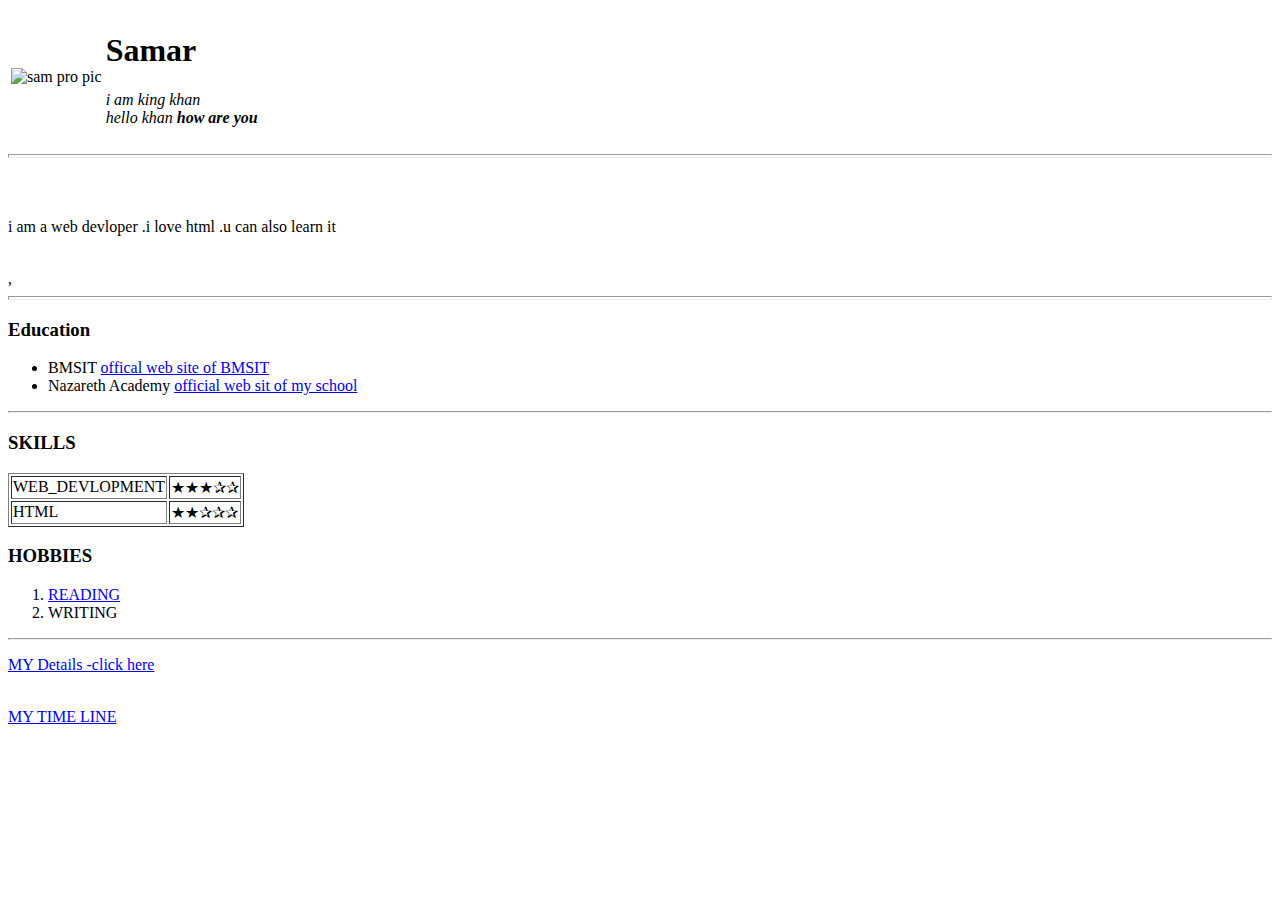
==== index.html @ 0431cf64 "add initial cv web site file" ====
<!DOCTYPE html>
<html lang="
" dir="ltr">

<head>
  <meta charset="utf-8">
  <title>Samar's Personal site</title>
</head>

<body>
  <table>
    <tr>
      <td><img
          src="https://www.google.com/url?sa=i&url=https%3A%2F%2Fwww.gadgetsnow.com%2Fslideshows%2Findian-army-has-a-warning-for-its-officers-on-using-whatsapp-facebook-15-things-to-know%2FIndian-Army-has-a-warning-for-its-officers-on-using-WhatsApp-Facebook-All-you-need-to-know%2Fphotolist%2F73058977.cms&psig=AOvVaw2Imt-_ai_UzhZdGe7e2GnP&ust=1595827077104000&source=images&cd=vfe&ved=2ahUKEwi1ytmhlerqAhXMA7cAHUf5D7cQr4kDegUIARDVAQ"
          alt="sam pro pic"></td>

      <td>
        <h1>Samar</h1>
        <p><i> i am king khan</i> <br>
          <em>hello khan<strong> how are you</strong></em></p>
      </td>
    </tr>
  </table>


  <hr size=4><br><br>
  <p>i am a web devloper .i love html .u can also learn it</p>
  <br>,<br>
  <hr size=4>
  <h3>Education</h3>
  <p>
  <ul>
    <li>BMSIT <a href="https://bmsit.ac.in">offical web site of BMSIT</a></li>
    <li>Nazareth Academy <a href="http://www.nazarethgaya.org/">official web sit of my school</a></li>
  </ul>

  </p>
  <hr size=2>
  <h3>SKILLS</h3>
  <table border="1" ,cellspacing="10">
    <tr>
      <td>WEB_DEVLOPMENT</td>
      <td>★★★✰✰</td>
    </tr>
    <tr>
      <td>HTML </td>
      <td> ★★✰✰✰</td>

    </tr>
  </table>
  <h3>HOBBIES</h3>
  <p>
  <ol>
    <li><a href="https://www.csmonitor.com/Business/The-Simple-Dollar/2012/0706/The-perfect-hobby-Reading-books-is-fun-cheap-and-good-for-you#:~:text=Reading%20is%20an%20incredibly%20inexpensive,at%20all%20during%20daytime%20hours.">READING</a></li>
    <li>WRITING</li>
  </ol>
  </p>
  <hr size=2>
  <p><a href="file:///C:/Users/welcome/Desktop/WEB_DEVLOPMENT/mycontact.html">MY Details -click here</a></p>
  <br>
  <a href="table1.html"> MY TIME LINE</a>

</body>

</html>
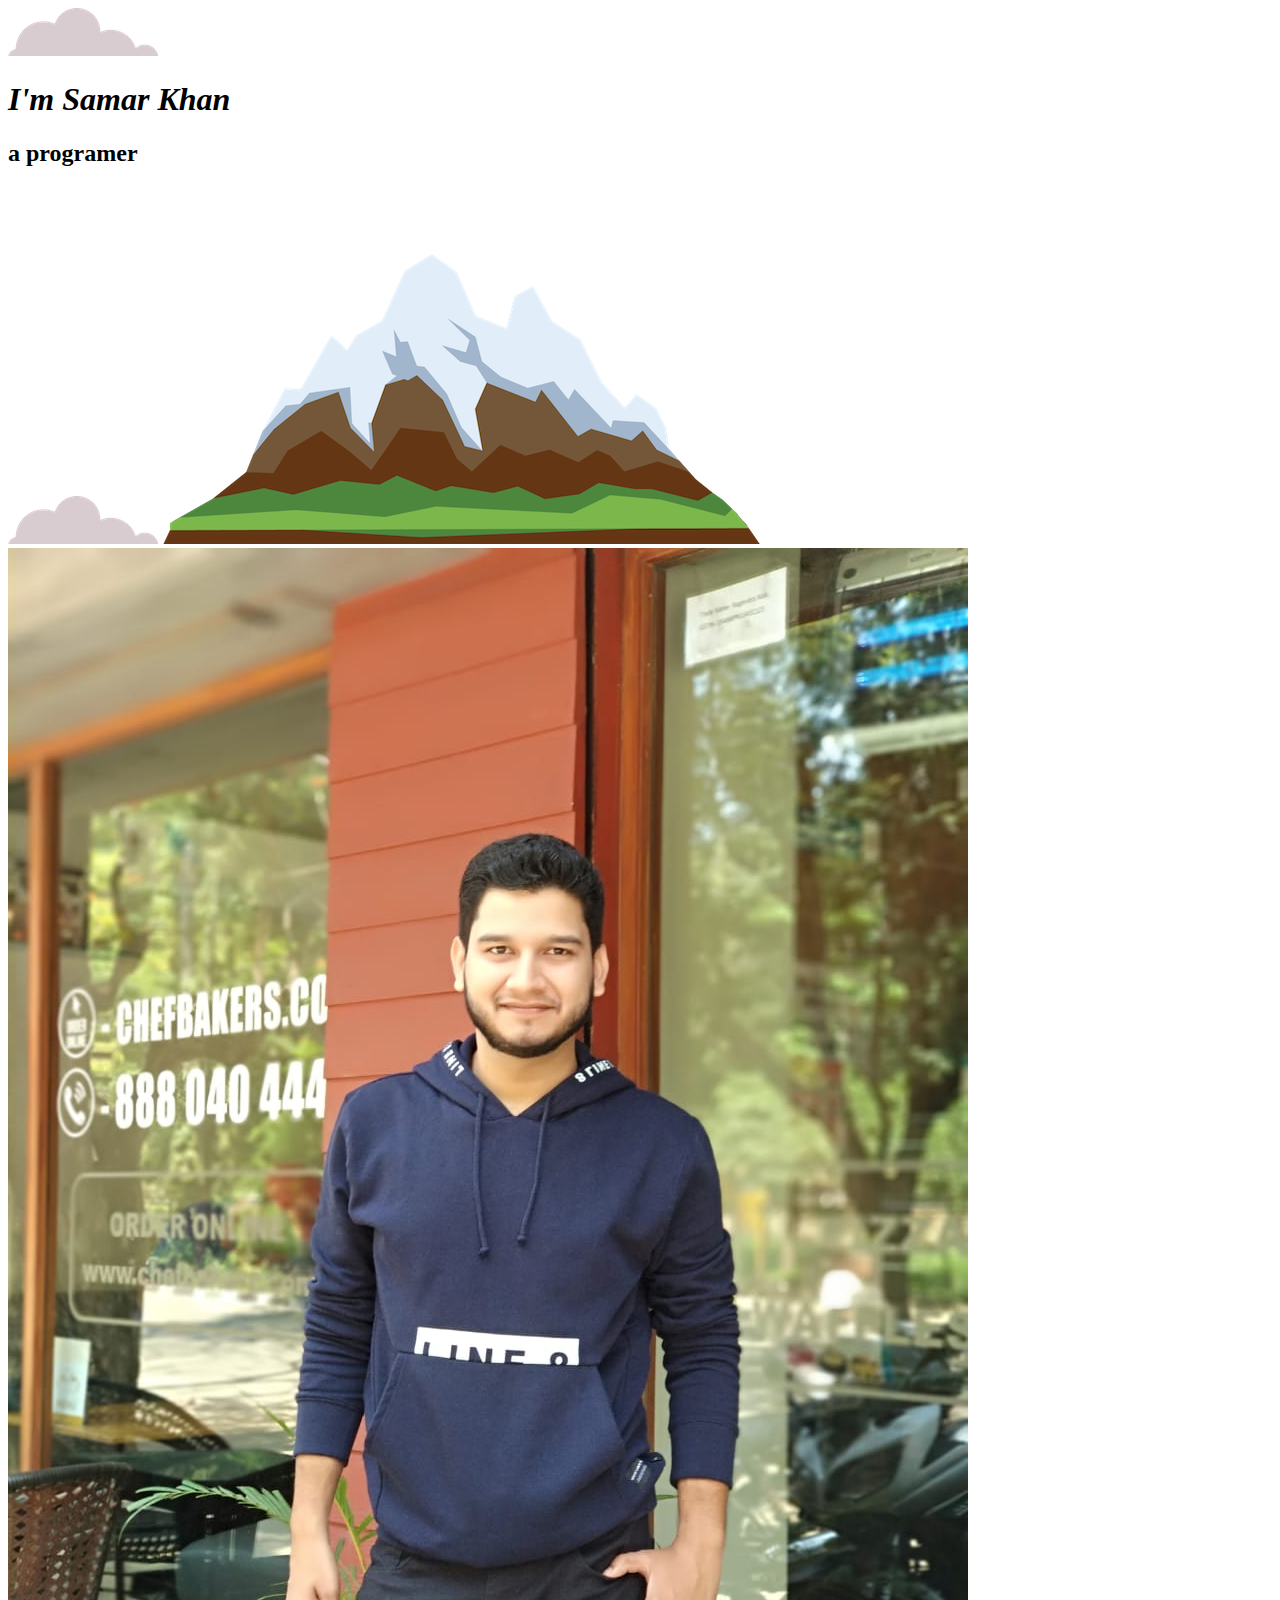
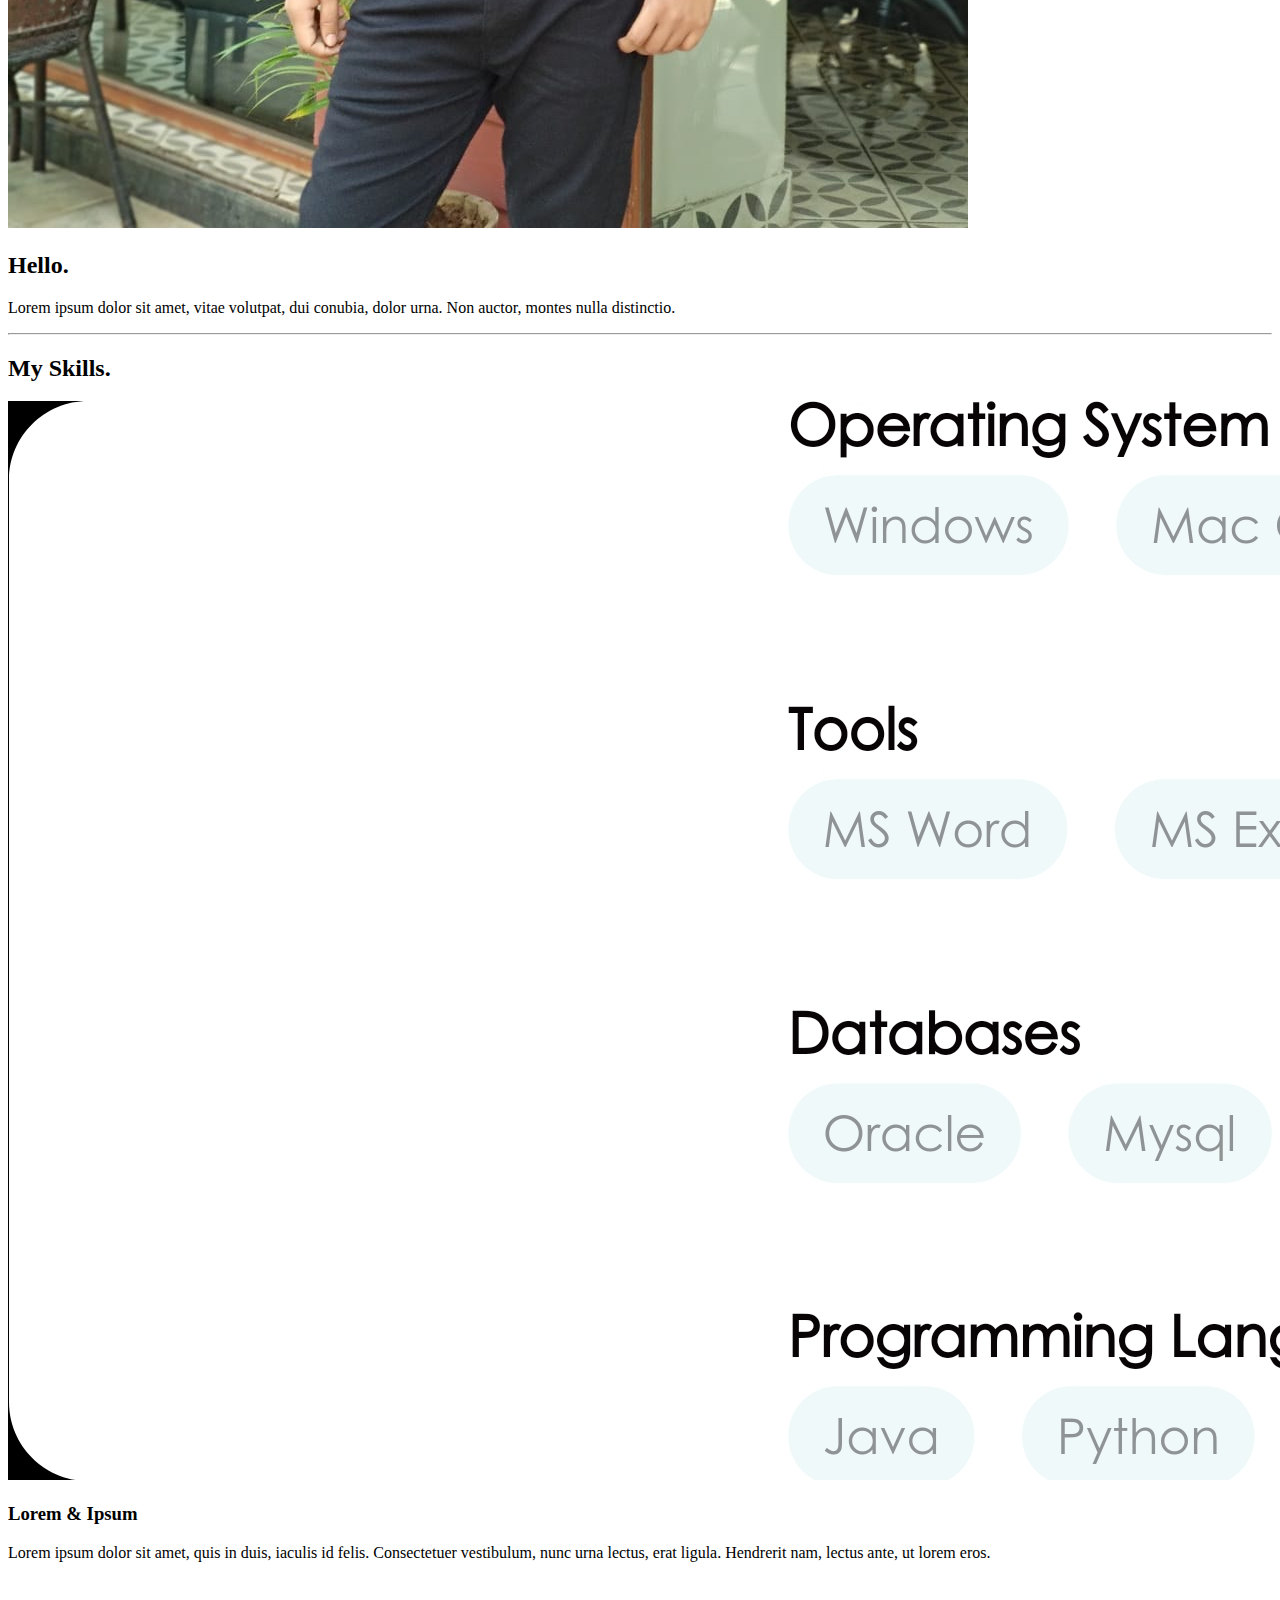
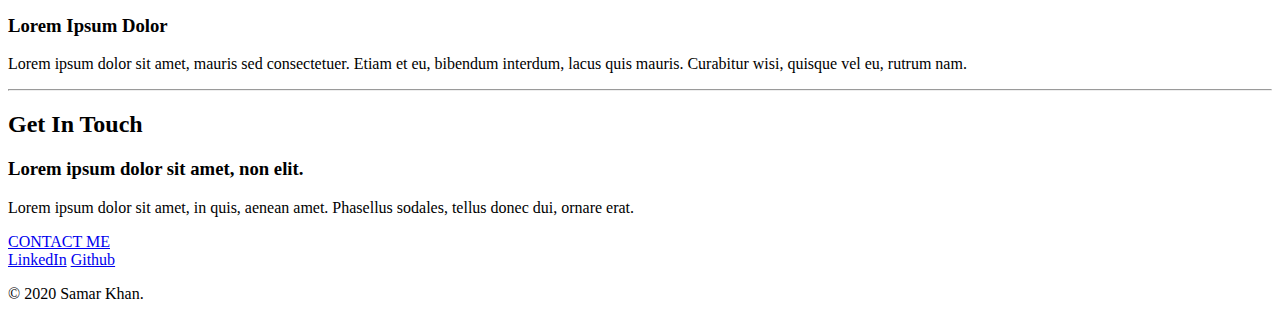
==== commit bb0353bc: "Add files via upload" ====
--- a/index.html
+++ b/index.html
@@ -1,64 +1,59 @@
 <!DOCTYPE html>
-<html lang="
-" dir="ltr">
+<html lang="en" dir="ltr">
 
 <head>
   <meta charset="utf-8">
-  <title>Samar's Personal site</title>
+  <title>SAMAR KHAN</title>
+  <link rel="stylesheet" href="CSS\style.css">
+  <link rel="shortcut icon" href="favicon.ico">
+  <link href="https://fonts.googleapis.com/css2?family=Merriweather:ital@1&family=Montserrat:ital,wght@1,500&family=Sacramento&display=swap" rel="stylesheet">
 </head>
 
 <body>
-  <table>
-    <tr>
-      <td><img
-          src="https://www.google.com/url?sa=i&url=https%3A%2F%2Fwww.gadgetsnow.com%2Fslideshows%2Findian-army-has-a-warning-for-its-officers-on-using-whatsapp-facebook-15-things-to-know%2FIndian-Army-has-a-warning-for-its-officers-on-using-WhatsApp-Facebook-All-you-need-to-know%2Fphotolist%2F73058977.cms&psig=AOvVaw2Imt-_ai_UzhZdGe7e2GnP&ust=1595827077104000&source=images&cd=vfe&ved=2ahUKEwi1ytmhlerqAhXMA7cAHUf5D7cQr4kDegUIARDVAQ"
-          alt="sam pro pic"></td>
-
-      <td>
-        <h1>Samar</h1>
-        <p><i> i am king khan</i> <br>
-          <em>hello khan<strong> how are you</strong></em></p>
-      </td>
-    </tr>
-  </table>
+  <div class="top_container">
+    <img class="top_cloud" src="images/cloud.png" alt="cloud image">
+    <h1><em>I'm Samar Khan</em></h1>
+    <h2 class="pro">a <span class="pro">pro</span>gramer</h2>
+    <img class="bottom_cloud" src="images/cloud.png" alt="cloud image">
+    <img src="images/mountain.png" alt="mountain image">
+  </div>
+  <div class="middle-container">
+    <div class="profile">
+      <img class="pro_pic"src="images\samarpic.jpg" alt="profile picture">
+      <h2>Hello.</h2>
+      <p class="intro">Lorem ipsum dolor sit amet, vitae volutpat, dui conubia, dolor urna. Non auctor, montes nulla distinctio.</p>
+    </div>
+    <hr>
+    <div class="skills">
+      <h2>My Skills.</h2>
+      <div class="skill-row">
+        <img class="skill_img" src="images\Screenshot_20200806-181721_Samsung Internet.jpg" alt="skills image">
+        <h3>Lorem & Ipsum</h3>
+        <p>Lorem ipsum dolor sit amet, quis in duis, iaculis id felis. Consectetuer vestibulum, nunc urna lectus, erat ligula. Hendrerit nam, lectus ante, ut lorem eros.</p>
+      </div>
+      <div class="skill-row">
+        <img class="" src="" alt="">
+        <h3>Lorem Ipsum Dolor</h3>
+        <p>Lorem ipsum dolor sit amet, mauris sed consectetuer. Etiam et eu, bibendum interdum, lacus quis mauris. Curabitur wisi, quisque vel eu, rutrum nam.</p>
+      </div>
+    </div>
+    <hr>
+    <div class="contact-me">
+      <h2>Get In Touch</h2>
+      <h3>Lorem ipsum dolor sit amet, non elit.</h3>
+      <p class="contact_msg">Lorem ipsum dolor sit amet, in quis, aenean amet. Phasellus sodales, tellus donec dui, ornare erat.</p>
+      <a class="btn" href="mailto:samarkhan7277@gmail.com">CONTACT ME</a>
+    </div>
+  </div>
 
 
-  <hr size=4><br><br>
-  <p>i am a web devloper .i love html .u can also learn it</p>
-  <br>,<br>
-  <hr size=4>
-  <h3>Education</h3>
-  <p>
-  <ul>
-    <li>BMSIT <a href="https://bmsit.ac.in">offical web site of BMSIT</a></li>
-    <li>Nazareth Academy <a href="http://www.nazarethgaya.org/">official web sit of my school</a></li>
-  </ul>
+  <div class="bottom-container">
+    <a class="footer-link" href="https://www.linkedin.com/in/samarkhan01">LinkedIn</a>
+    <a class="footer-link" href="https://github.com/iamsamarkhan">Github</a>
 
-  </p>
-  <hr size=2>
-  <h3>SKILLS</h3>
-  <table border="1" ,cellspacing="10">
-    <tr>
-      <td>WEB_DEVLOPMENT</td>
-      <td>★★★✰✰</td>
-    </tr>
-    <tr>
-      <td>HTML </td>
-      <td> ★★✰✰✰</td>
+    <p class="copyright">© 2020 Samar Khan.</p>
+  </div>
 
-    </tr>
-  </table>
-  <h3>HOBBIES</h3>
-  <p>
-  <ol>
-    <li><a href="https://www.csmonitor.com/Business/The-Simple-Dollar/2012/0706/The-perfect-hobby-Reading-books-is-fun-cheap-and-good-for-you#:~:text=Reading%20is%20an%20incredibly%20inexpensive,at%20all%20during%20daytime%20hours.">READING</a></li>
-    <li>WRITING</li>
-  </ol>
-  </p>
-  <hr size=2>
-  <p><a href="file:///C:/Users/welcome/Desktop/WEB_DEVLOPMENT/mycontact.html">MY Details -click here</a></p>
-  <br>
-  <a href="table1.html"> MY TIME LINE</a>
 
 </body>
 
